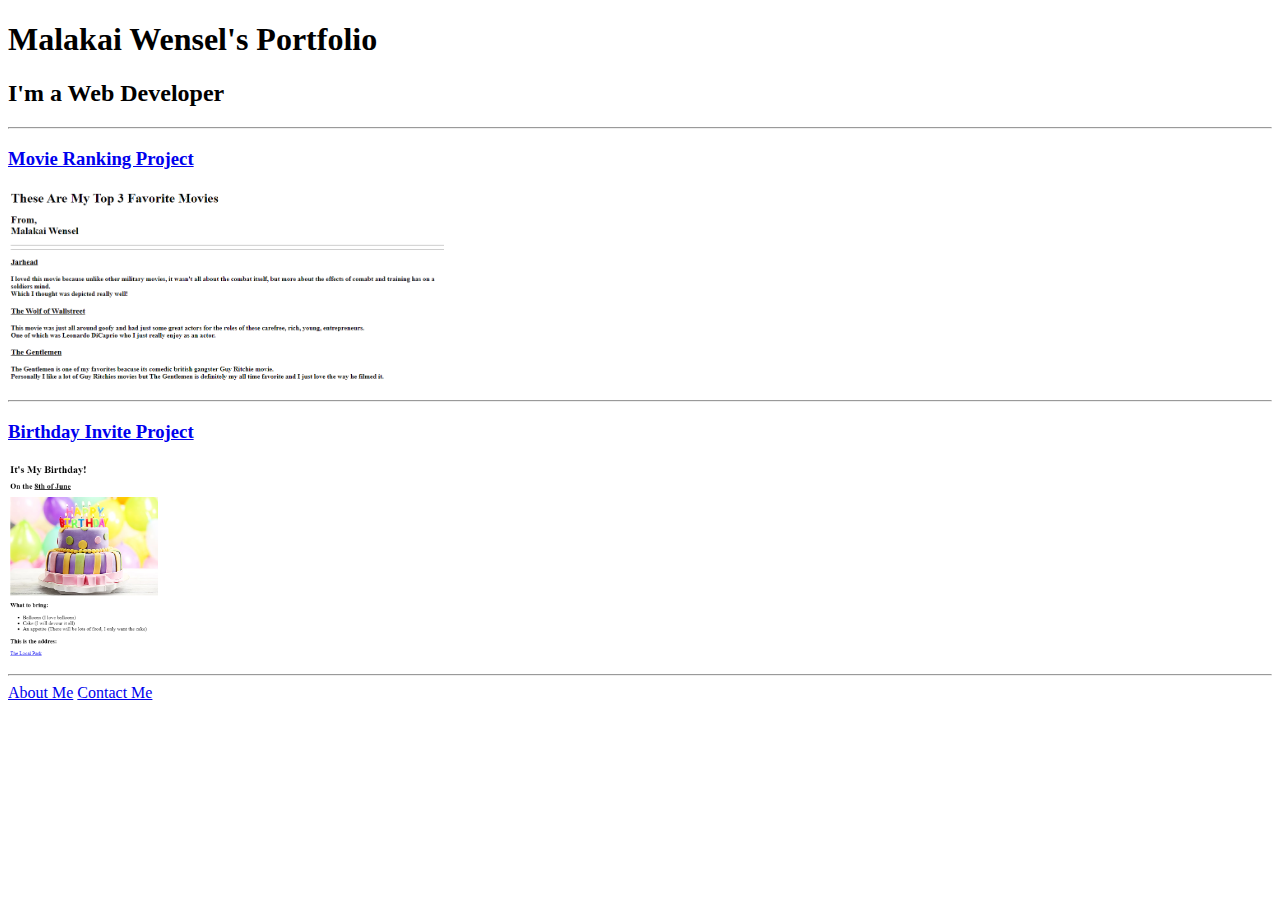
==== index.html @ 71b64e24 "Add files via upload" ====
<!-- TODO 1: Create the HTML Boilerplate -->
<!DOCTYPE html>
<html lang="en">
<head>
    <meta charset="UTF-8">
    <meta name="viewport" content="width=device-width, initial-scale=1.0">
    <title>Malakai Wensel's Portfolio</title>
</head>
<body>
    <h1>Malakai Wensel's Portfolio</h1>

    <h2>I'm a Web Developer</h2>

    <hr/>

    <h3><a href="./public/movie-ranking.html">Movie Ranking Project</a></h3>
    <img 
    class="fit-picture"
    height="200"
    src="assets/images/Move_List-200-200.png"/>

    <hr/>

    <h3><a href="./public/birthday-invite-website.html">Birthday Invite Project</a></h3>
    <img 
    class="fit-picture"
    height="200"
    src="assets/images/Birthday_Invite_Website.png"/>
    
    <hr/>

    <a href="./public/about.html">About Me</a>
    <a href="./public/contact.html">Contact Me</a>
</body>
</html>
<!-- TODO 2: Add Your previous projects' HTML into the public folder -->

<!-- TODO 3: Take screenshots of your project previews and add the images to the images folder -->

<!-- TODO 4: Add titles/subtitles etc. -->

<!-- TODO 5: Add a link to the project pages -->

<!-- TODO 6: Add images to show the project previews
HINT for TODO 6: You can use the height attribute set to 200 to make the image smaller:
https://developer.mozilla.org/en-US/docs/Web/HTML/Element/img#attr-height -->

<!-- TODO 7: Add the Contact Me and About Me page links -->
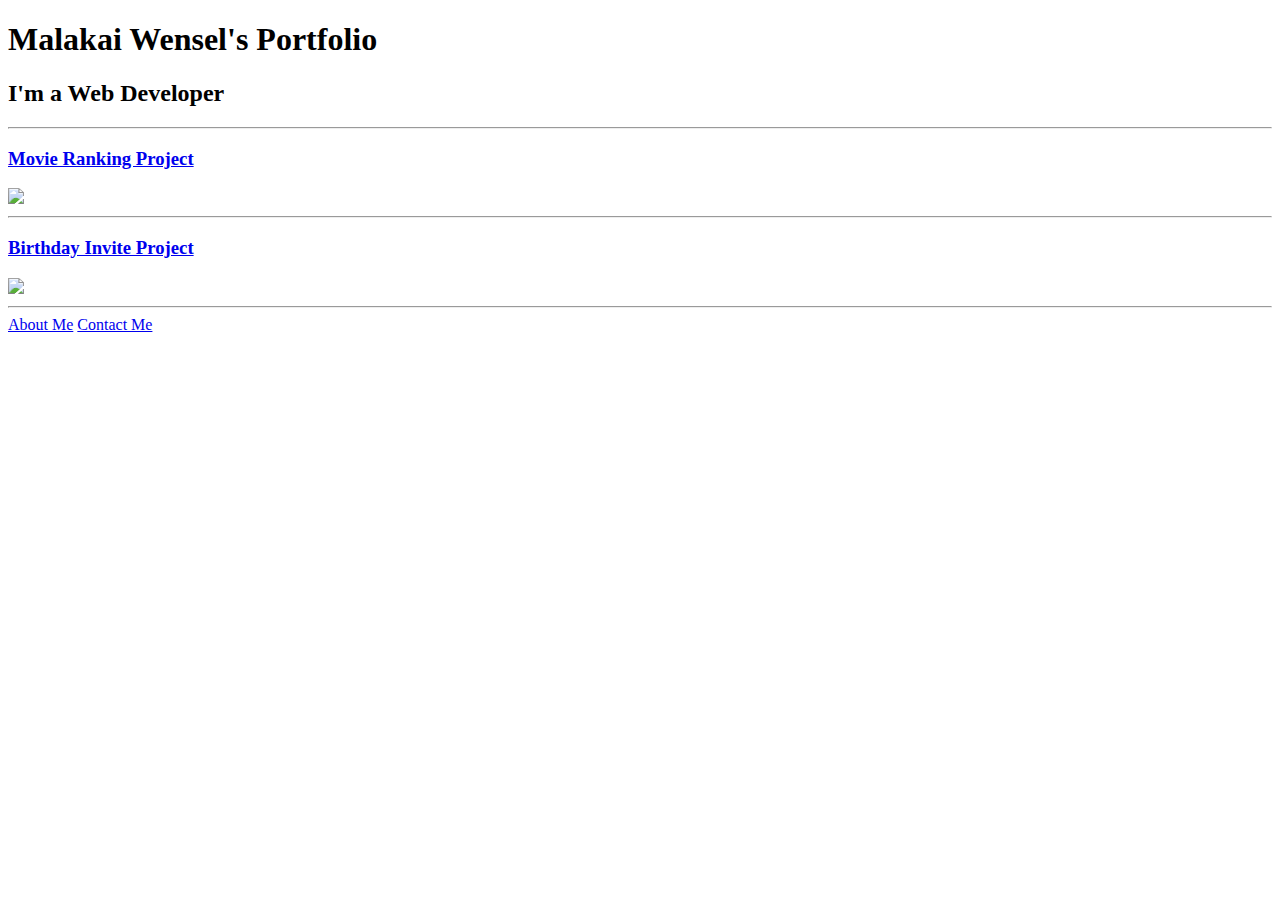
==== commit edfcce75: "Add files via upload" ====
--- a/index.html
+++ b/index.html
@@ -21,7 +21,7 @@
 
     <hr/>
 
-    <h3><a href="./public/birthday-invite-website.html">Birthday Invite Project</a></h3>
+    <h3><a href="./public/birthday-invite.html">Birthday Invite Project</a></h3>
     <img 
     class="fit-picture"
     height="200"
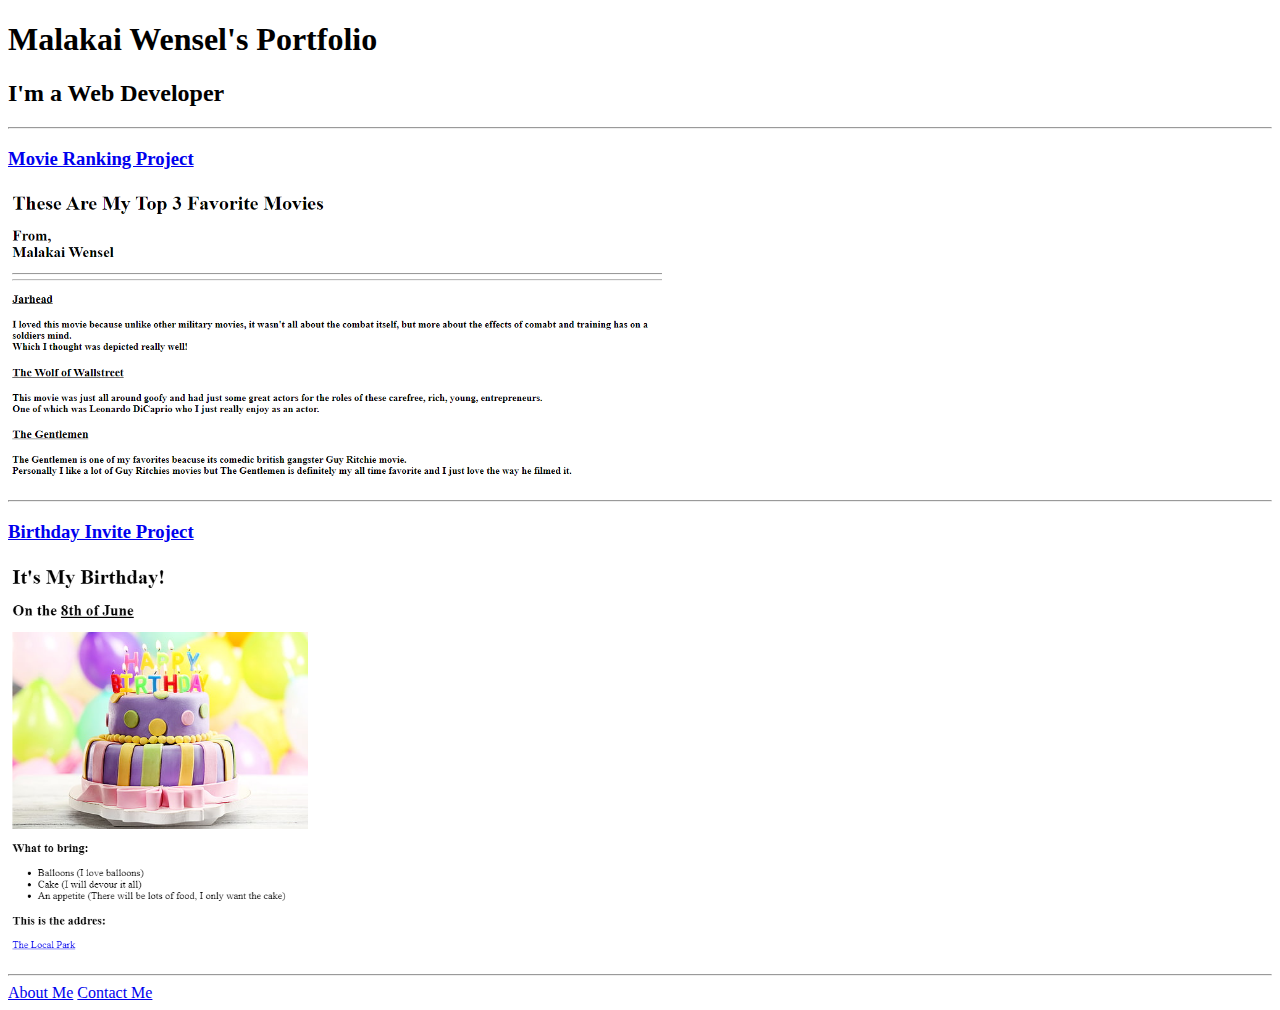
==== commit 9cd74683: "Update index.html" ====
--- a/index.html
+++ b/index.html
@@ -5,6 +5,7 @@
     <meta charset="UTF-8">
     <meta name="viewport" content="width=device-width, initial-scale=1.0">
     <title>Malakai Wensel's Portfolio</title>
+    <link rel="stylesheet" href="./style.css" />
 </head>
 <body>
     <h1>Malakai Wensel's Portfolio</h1>
@@ -16,7 +17,7 @@
     <h3><a href="./public/movie-ranking.html">Movie Ranking Project</a></h3>
     <img 
     class="fit-picture"
-    height="200"
+    height="300"
     src="assets/images/Move_List-200-200.png"/>
 
     <hr/>
@@ -24,7 +25,7 @@
     <h3><a href="./public/birthday-invite.html">Birthday Invite Project</a></h3>
     <img 
     class="fit-picture"
-    height="200"
+    height="400"
     src="assets/images/Birthday_Invite_Website.png"/>
     
     <hr/>
@@ -45,4 +46,4 @@
 HINT for TODO 6: You can use the height attribute set to 200 to make the image smaller:
 https://developer.mozilla.org/en-US/docs/Web/HTML/Element/img#attr-height -->
 
-<!-- TODO 7: Add the Contact Me and About Me page links -->+<!-- TODO 7: Add the Contact Me and About Me page links -->
